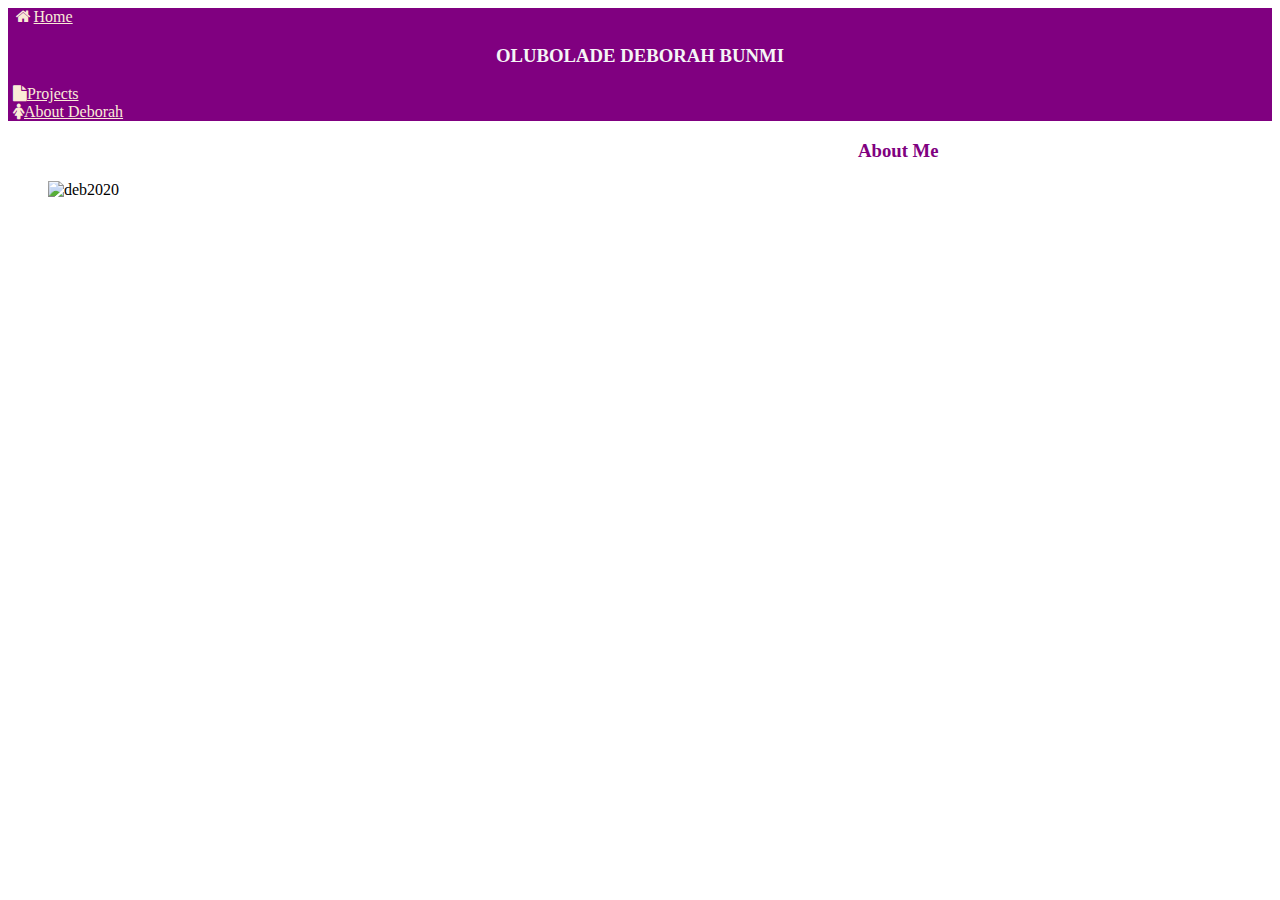
==== about me.html @ d15cdae7 "Add files via upload" ====
<!doctype html>
<html lang="en">
  <head>
    <!-- Required meta tags -->
    <meta charset="utf-8">
    <meta name="viewport" content="width=device-width, initial-scale=1, shrink-to-fit=no">

    <link rel="stylesheet" href="https://cdnjs.cloudflare.com/ajax/libs/font-awesome/4.7.0/css/font-awesome.min.css">
    <!-- Bootstrap CSS -->
    <link rel="stylesheet" href="https://cdn.jsdelivr.net/npm/bootstrap@4.5.3/dist/css/bootstrap.min.css" integrity="sha384-TX8t27EcRE3e/ihU7zmQxVncDAy5uIKz4rEkgIXeMed4M0jlfIDPvg6uqKI2xXr2" crossorigin="anonymous">

    <title>Olubolade Deborah</title>
    <style>
      .body {
        background-image:url("images/deb2020.jpg");
        position: relative;
        
      }
    </style>
  </head>
  <body style="background-color:white;">
    <nav class="navbar navbar dark bg-" style="background-color: purple;">
        <!-- Navbar content -->
        <li class="nav-item">
          <a class="nav-link" href="index.html" style="padding: 5px; color:antiquewhite"><i class="fa fa-fw fa-home"></i>Home</a>
        </li>
        <H3 style="text-align: center;color:whitesmoke; ">OLUBOLADE DEBORAH BUNMI</H1> 
        <li class="nav-item">
            <a class="nav-link" href="Portfolio.html"style="padding: 5px; color:antiquewhite"><i class="fa fa-file" aria-hidden="true"></i>Projects</a>
          </li>
          <li class="nav-item">
            <a class="nav-link" href="about me.html"style="padding: 5px; color:antiquewhite"><i class="fa fa-female" aria-hidden="true"></i>About Deborah</a>
          </li>
      </nav>
      
    <h3 style="margin-left:0px;background-color:white;color:purple;margin-left: 850px">About Me</h3>
    <img src="images/about me.png" class="card-img" alt="deb2020" style="margin-right: 50px;margin-left: 40px;" >


    </body>
    </html>
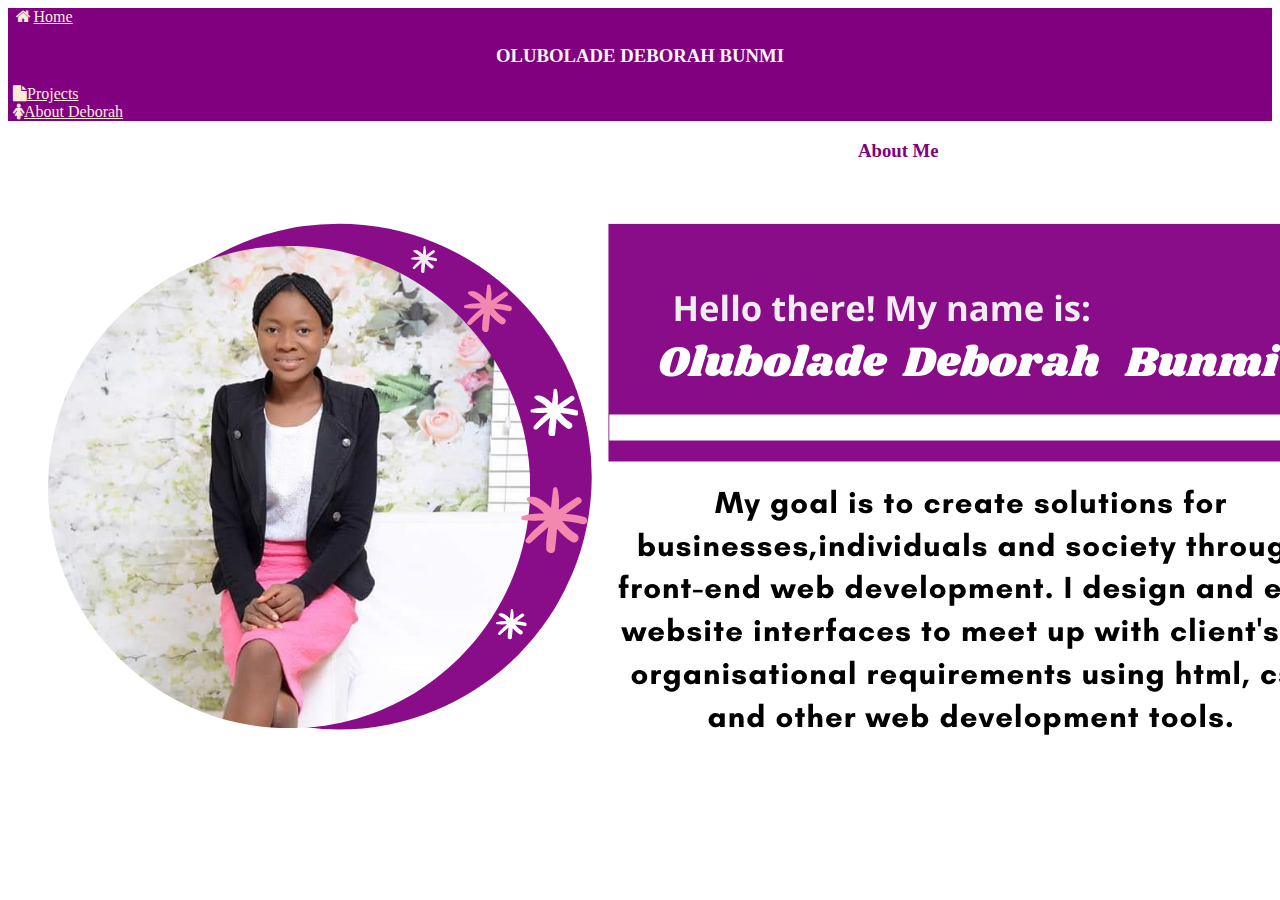
==== commit 165d25a0: "Update about me.html" ====
--- a/about me.html
+++ b/about me.html
@@ -12,7 +12,7 @@
     <title>Olubolade Deborah</title>
     <style>
       .body {
-        background-image:url("images/deb2020.jpg");
+        background-image:url("deb2020.jpg");
         position: relative;
         
       }
@@ -34,8 +34,8 @@
       </nav>
       
     <h3 style="margin-left:0px;background-color:white;color:purple;margin-left: 850px">About Me</h3>
-    <img src="images/about me.png" class="card-img" alt="deb2020" style="margin-right: 50px;margin-left: 40px;" >
+    <img src="about me.png" class="card-img" alt="deb2020" style="margin-right: 50px;margin-left: 40px;" >
 
 
     </body>
-    </html>+    </html>
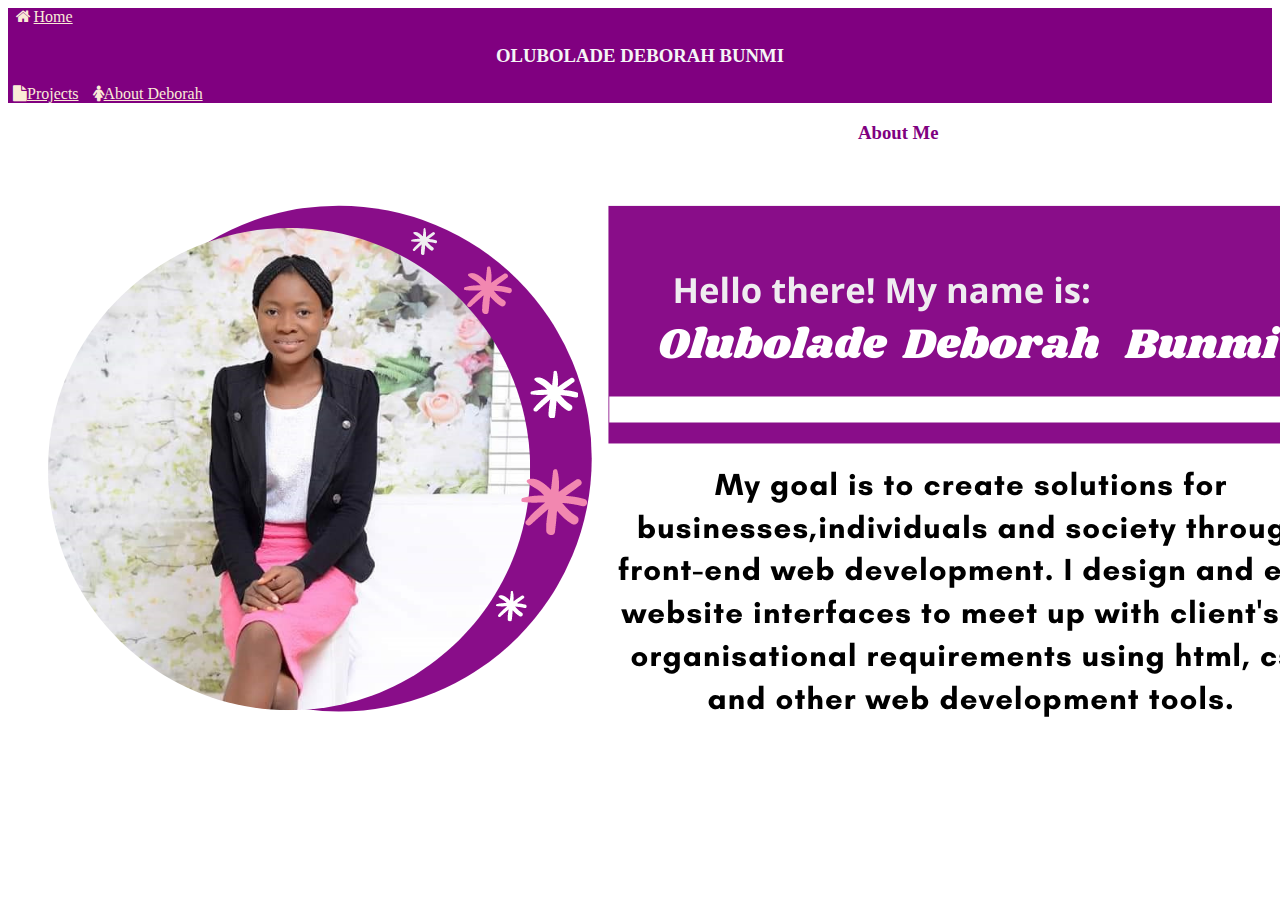
==== commit 7edc3e71: "Update about me.html" ====
--- a/about me.html
+++ b/about me.html
@@ -21,16 +21,14 @@
   <body style="background-color:white;">
     <nav class="navbar navbar dark bg-" style="background-color: purple;">
         <!-- Navbar content -->
-        <li class="nav-item">
-          <a class="nav-link" href="index.html" style="padding: 5px; color:antiquewhite"><i class="fa fa-fw fa-home"></i>Home</a>
-        </li>
+       
+          <a href="index.html" style="padding: 5px; color:antiquewhite"><i class="fa fa-fw fa-home"></i>Home</a>
         <H3 style="text-align: center;color:whitesmoke; ">OLUBOLADE DEBORAH BUNMI</H1> 
-        <li class="nav-item">
-            <a class="nav-link" href="Portfolio.html"style="padding: 5px; color:antiquewhite"><i class="fa fa-file" aria-hidden="true"></i>Projects</a>
-          </li>
-          <li class="nav-item">
-            <a class="nav-link" href="about me.html"style="padding: 5px; color:antiquewhite"><i class="fa fa-female" aria-hidden="true"></i>About Deborah</a>
-          </li>
+        
+            <a href="Portfolio.html"style="padding: 5px; color:antiquewhite"><i class="fa fa-file" aria-hidden="true"></i>Projects</a>
+       
+            <a href="about me.html"style="padding: 5px; color:antiquewhite"><i class="fa fa-female" aria-hidden="true"></i>About Deborah</a>
+         
       </nav>
       
     <h3 style="margin-left:0px;background-color:white;color:purple;margin-left: 850px">About Me</h3>
